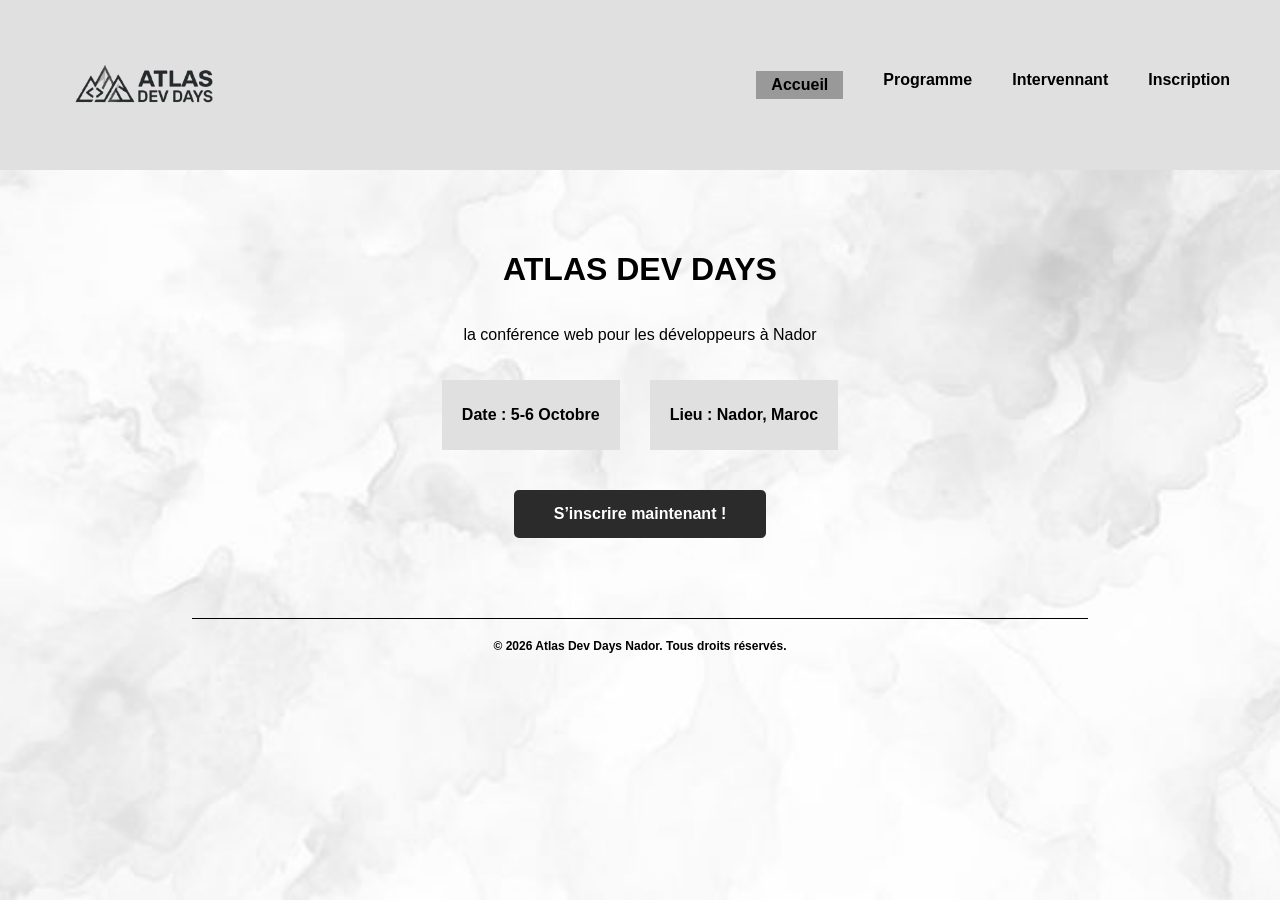
==== Atlas_Dev_Days/index.html @ 707681dc "first push finished html +css of all 4 pages" ====
<!DOCTYPE html>
<html lang="en">
<head>
    <meta charset="UTF-8">
    <meta name="viewport" content="width=device-width, initial-scale=1.0">
    <title>Atlas Dev Days - Accueil </title>
    <link rel="stylesheet" href="css/style.css">
</head>

<body>
   
    <div class="maquette-figma">
        
        
    
        <img src="images/background.jpg" alt="background" class="bg-image">
        
        <nav>
            <img src="images/logo.png" alt="logo" class="logo">
            <div class="regroupement">
                <a href="index.html" class="actif">Accueil</a>
                <a href="programme.html">Programme</a>
                <a href="intervennant.html">Intervennant</a>
                <a href="inscription.html">Inscription</a>
            </div>
        </nav>
        
        <main>
            <h1>ATLAS DEV DAYS</h1>
            <p>la conférence web pour les développeurs à Nador</p>
            <div class="conteneur-dates-lieu">
                <div class="boite-date">
                    <p>Date : 5-6 Octobre</p>
                </div>
                <div class="boite-lieu">
                    <p>Lieu : Nador, Maroc</p>
                </div>
            </div>
            <a href="inscription.html" class="mon-bouton">S’inscrire maintenant ! </a>
        </main>

        <footer>
            <p>© 2026 Atlas Dev Days Nador. Tous droits réservés.</p>
        </footer>

    </div> 
</body>

</html>
---- Atlas_Dev_Days/css/style.css ----
body {
    background-color: #222222;
    margin: 0;
    font-family: Arial, sans-serif;
}

.maquette-figma {
    width: 100%;
    min-height: 100vh;
    margin: 0 auto;
    background-color: white;
    position: relative;
    overflow: hidden;
}

.bg-image {
    position: absolute;
    top: 0;
    left: 0;
    width: 100%;
    height: 100%;
    min-height: 100vh; 
    object-fit: cover;
    z-index: 0;
}

nav, main, footer {
    position: relative;
    z-index: 1;
}

nav {
    display: flex;
    justify-content: space-between;
    align-items: center;
    padding: 15px 50px;
    background-color: #e0e0e0;
}

.logo {
    height: 140px;
}

.regroupement {
    display: flex;
    gap: 40px;
}

.regroupement a {
    text-decoration: none;
    color: black;
    font-weight: bold;
}

main {
    display: flex;
    flex-direction: column;
    align-items: center;
    text-align: center;
    margin-top: 60px;
}

.conteneur-dates-lieu {
    display: flex;
    gap: 30px;
    margin-top: 20px;
    margin-bottom: 40px;
}

.boite-date, .boite-lieu {
    background-color: #e0e0e0;
    padding: 10px 20px;
    font-weight: bold;
}

.mon-bouton {
    background-color: #2b2b2b;
    color: white;
    padding: 15px 40px;
    text-decoration: none;
    font-weight: bold;
    border-radius: 5px;
}

footer {
    text-align: center;
    margin-top: 80px;
    padding-bottom: 30px;
}

footer p {
    border-top: 1px solid black;
    padding-top: 20px;
    width: 70%;
    margin: 0 auto;
    font-weight: bold;
    font-size: 12px;
}

@media (max-width: 768px) {
    .maquette-figma {
        width: 100%;
    }

    nav {
        flex-direction: column;
        padding: 20px;
        gap: 20px;
    }

    .regroupement {
        flex-direction: column;
        gap: 15px;
        text-align: center;
    }

    .conteneur-dates-lieu {
        flex-direction: column;
        gap: 15px;
    }
    
    h1 {
        font-size: 28px;
    }
}
.actif {
    background-color: #999999;
    padding: 5px 15px;
}
.jour-section {
    width: 85%; 
    margin-top: 20px;
    margin-bottom: 20px;
}
.titre-jour {
    text-align: left;
    font-size: 22px;
    margin-bottom: 15px;
}
.session-box {
    background-color: #e0e0e0; 
    padding: 20px; 
    margin-bottom: 15px; 
    text-align: center; 
}
.grille-intervenants {
    display: grid;
    grid-template-columns: repeat(3, 1fr);
    gap: 40px;
    margin-top: 20px;
    margin-bottom: 50px;
}

.carte-intervenant {
    background-color: #e0e0e0;
    width: 260px;
    height: 350px;
    padding-top: 20px;
    display: flex;
    flex-direction: column;
    overflow: hidden; 
}
.nom {
    margin: 0;
    font-size: 18px;
}
.role {
    margin-top: 10px;
    margin-bottom: 20px;
    font-size: 14px;
    padding: 0 10px;
}
.photo-prfl {
    width: 100%;
    height: 230px; 
    object-fit: cover; 
    margin-top: auto; 
}
.formulaire{
    background-color: #d9d9d9;
    width: 60%;
    padding: 40px 60px;
    margin: 40px auto;
}
.input{
margin-bottom: 10px;

}
.formulaire h2{
    text-align: center;
    margin-bottom: 50px;
}
.input{
    display: flex;
    flex-direction:column ;
    text-align: left;
    margin-bottom: 25px;
}
.input label{
    margin-bottom: 8px;
    font-size:  12px;
}
.input input{
  height: 30px;
  border: none;
  padding: 0 10px;
  font-size: 13px;
}
.checkbox {
    display: flex;
    align-items: center;
}
.checkbox label{
    font-size: 10px;
}
button.submit-button{
    background-color: #222222;
    cursor: pointer;
    font-size: 15px;
    color: white; 
    border: none;
    padding: 15px 40px;
    border-radius: 5px;
}
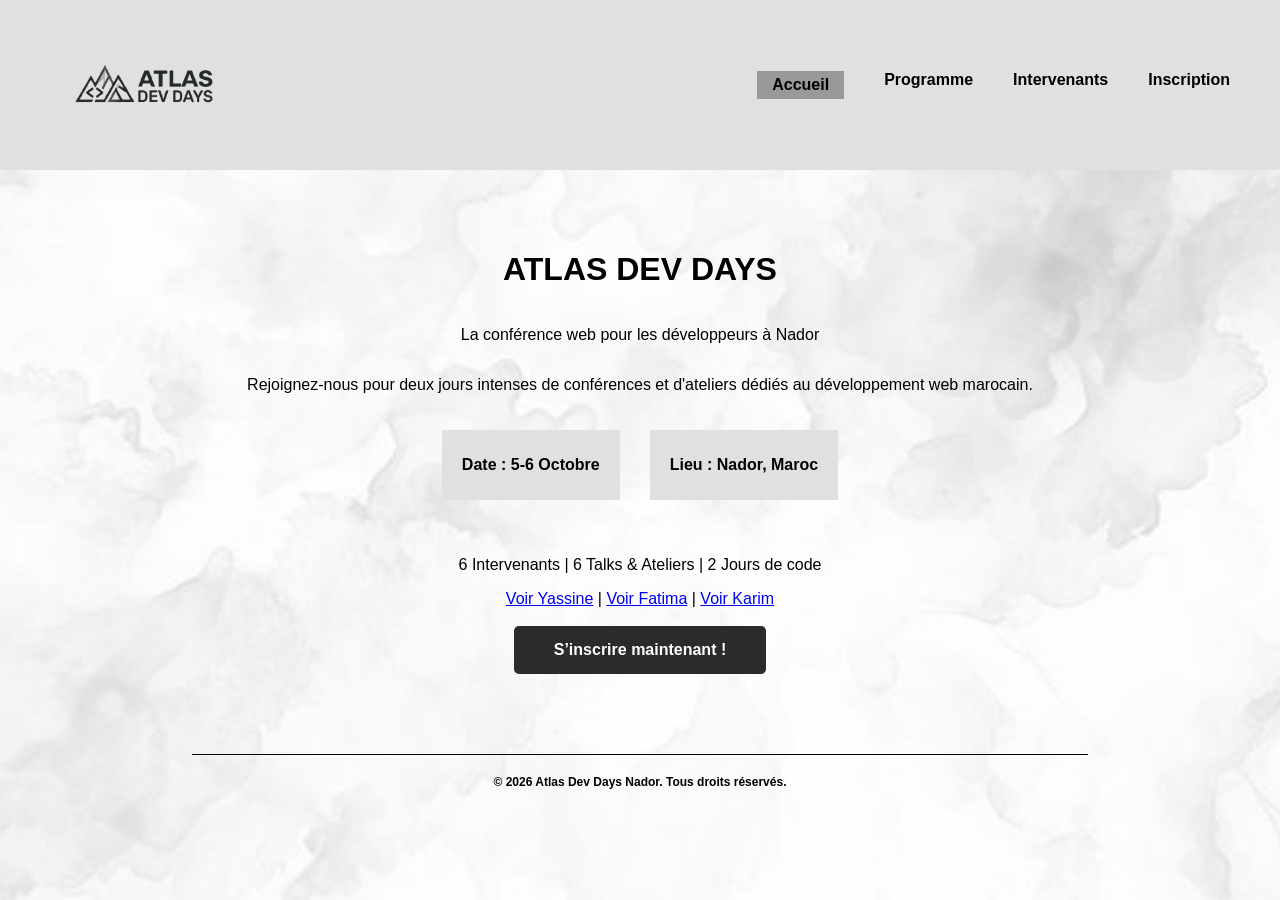
==== commit ed0133c5: "changed some stuff in the index  cause i forgot to read the  second detailed brief" ====
--- a/Atlas_Dev_Days/index.html
+++ b/Atlas_Dev_Days/index.html
@@ -1,33 +1,33 @@
 <!DOCTYPE html>
-<html lang="en">
+<html lang="fr">
 <head>
     <meta charset="UTF-8">
     <meta name="viewport" content="width=device-width, initial-scale=1.0">
-    <title>Atlas Dev Days - Accueil </title>
+    <meta name="description" content="Atlas Dev Days : la conférence web pour les développeurs à Nador. 2 jours de talks et d'ateliers.">
+    <title>Atlas Dev Days - Accueil</title>
     <link rel="stylesheet" href="css/style.css">
 </head>
-
 <body>
-   
     <div class="maquette-figma">
-        
-        
-    
         <img src="images/background.jpg" alt="background" class="bg-image">
         
-        <nav>
-            <img src="images/logo.png" alt="logo" class="logo">
-            <div class="regroupement">
-                <a href="index.html" class="actif">Accueil</a>
-                <a href="programme.html">Programme</a>
-                <a href="intervennant.html">Intervennant</a>
-                <a href="inscription.html">Inscription</a>
-            </div>
-        </nav>
+        <header>
+            <nav>
+                <img src="images/logo.png" alt="Logo Atlas Dev Days" class="logo">
+                <div class="regroupement">
+                    <a href="index.html" class="actif">Accueil</a>
+                    <a href="programme.html">Programme</a>
+                    <a href="intervenants.html">Intervenants</a>
+                    <a href="inscription.html">Inscription</a>
+                </div>
+            </nav>
+        </header>
         
         <main>
             <h1>ATLAS DEV DAYS</h1>
-            <p>la conférence web pour les développeurs à Nador</p>
+            <p>La conférence web pour les développeurs à Nador</p>
+            <p>Rejoignez-nous pour deux jours intenses de conférences et d'ateliers dédiés au développement web marocain.</p>
+            
             <div class="conteneur-dates-lieu">
                 <div class="boite-date">
                     <p>Date : 5-6 Octobre</p>
@@ -36,14 +36,23 @@
                     <p>Lieu : Nador, Maroc</p>
                 </div>
             </div>
-            <a href="inscription.html" class="mon-bouton">S’inscrire maintenant ! </a>
+
+            <div class="chiffres-cles">
+                <p>6 Intervenants | 6 Talks & Ateliers | 2 Jours de code</p>
+            </div>
+
+            <div class="apercu-intervenants">
+                <a href="intervenants.html">Voir Yassine</a> |
+                <a href="intervenants.html">Voir Fatima</a> |
+                <a href="intervenants.html">Voir Karim</a>
+            </div>
+            <br>
+            <a href="inscription.html" class="mon-bouton">S’inscrire maintenant !</a>
         </main>
 
         <footer>
             <p>© 2026 Atlas Dev Days Nador. Tous droits réservés.</p>
         </footer>
-
     </div> 
 </body>
-
 </html>
--- a/Atlas_Dev_Days/css/style.css
+++ b/Atlas_Dev_Days/css/style.css
@@ -122,6 +122,10 @@
     h1 {
         font-size: 28px;
     }
+    .grille-intervenants {
+        flex-direction: column;
+        align-items: center; 
+    }
 }
 .actif {
     background-color: #999999;
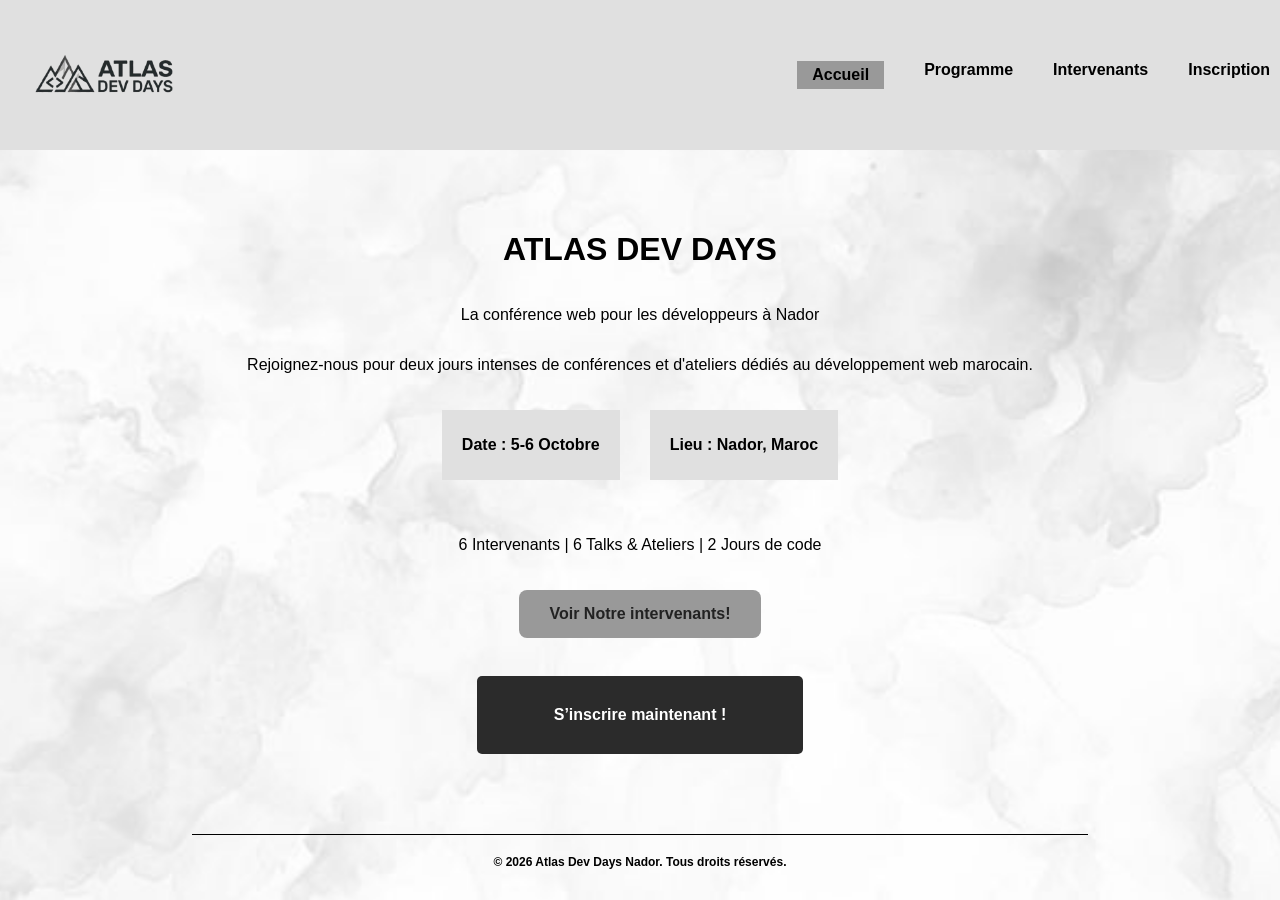
==== commit dade6471: "changed design and some other stuff" ====
--- a/Atlas_Dev_Days/index.html
+++ b/Atlas_Dev_Days/index.html
@@ -42,9 +42,7 @@
             </div>
 
             <div class="apercu-intervenants">
-                <a href="intervenants.html">Voir Yassine</a> |
-                <a href="intervenants.html">Voir Fatima</a> |
-                <a href="intervenants.html">Voir Karim</a>
+                <a href="intervenants.html">Voir Notre intervenants!</a>
             </div>
             <br>
             <a href="inscription.html" class="mon-bouton">S’inscrire maintenant !</a>
--- a/Atlas_Dev_Days/css/style.css
+++ b/Atlas_Dev_Days/css/style.css
@@ -33,7 +33,7 @@
     display: flex;
     justify-content: space-between;
     align-items: center;
-    padding: 15px 50px;
+    padding: 5px 10px;
     background-color: #e0e0e0;
 }
 
@@ -76,7 +76,7 @@
 .mon-bouton {
     background-color: #2b2b2b;
     color: white;
-    padding: 15px 40px;
+    padding: 30px 6%;
     text-decoration: none;
     font-weight: bold;
     border-radius: 5px;
@@ -225,4 +225,35 @@
     border: none;
     padding: 15px 40px;
     border-radius: 5px;
-}+}
+.button-links{
+    display:flex;
+    justify-content: center;
+    gap: 15px;
+    margin-top:10px;
+    padding-bottom: 15px;
+}
+.logo-photo{
+    width: 30px;
+    height: 30px;
+    transition:transform 0.3 ease;
+}
+.button-links a:hover .logo-photo{
+    transform: scale(1,1)
+}
+.apercu-intervenants{
+    display: flex;
+    justify-content: center;
+    align-items: center;
+    gap: 15px;
+    background-color: #999999;
+    padding: 15px 30px;
+    border-radius: 8px;
+    margin: 20px auto;
+    width : fit-content;
+}
+.apercu-intervenants a{
+    text-decoration: none;
+    font-weight: bold;
+    color:#222222;
+}  
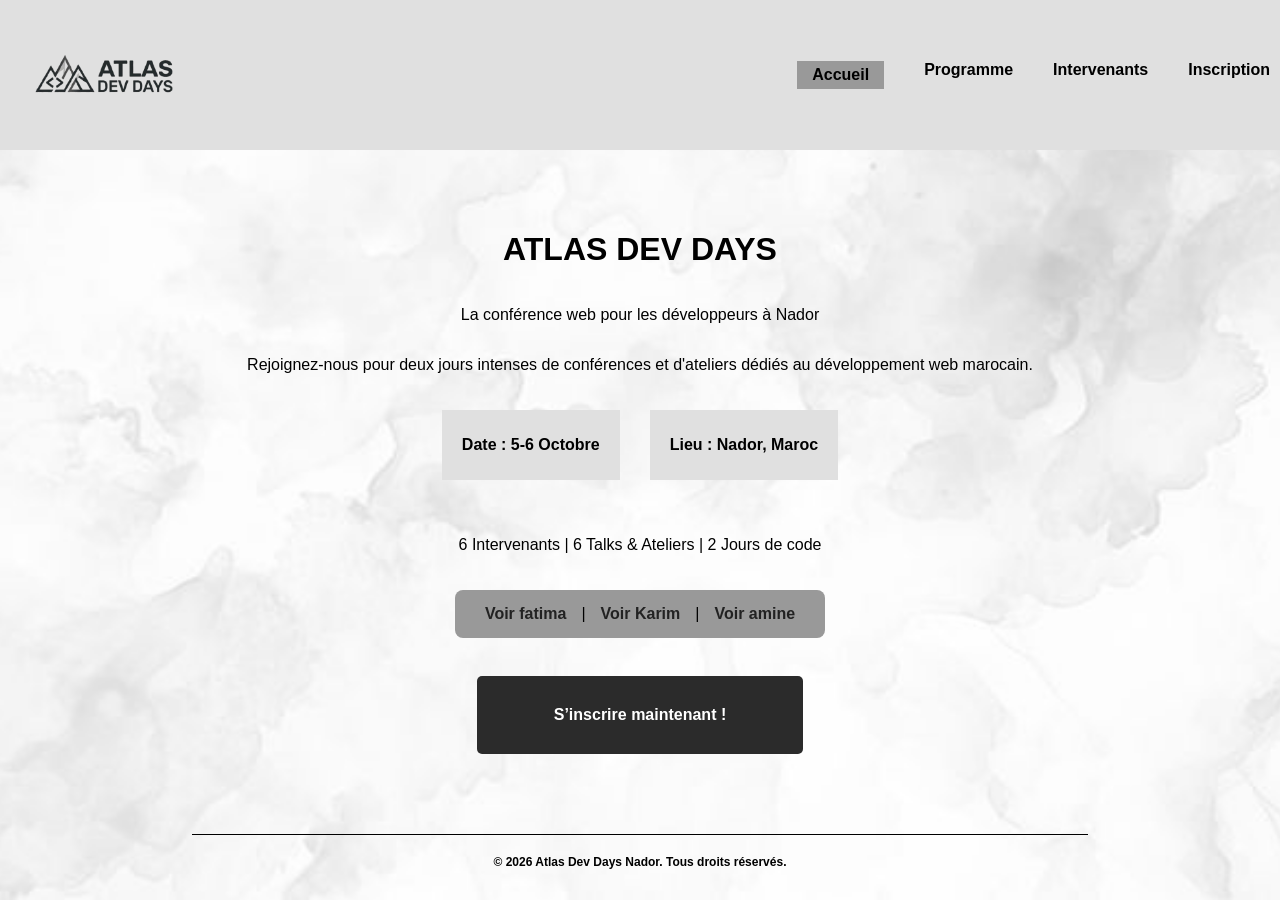
==== commit 57180d60: "changed  a bit the designn and added some small stuff" ====
--- a/Atlas_Dev_Days/index.html
+++ b/Atlas_Dev_Days/index.html
@@ -42,7 +42,9 @@
             </div>
 
             <div class="apercu-intervenants">
-                <a href="intervenants.html">Voir Notre intervenants!</a>
+                <a href="intervenants.html">Voir fatima</a>|
+                <a href="intervenants.html">Voir Karim</a>|
+                <a href="intervenants.html">Voir amine</a>
             </div>
             <br>
             <a href="inscription.html" class="mon-bouton">S’inscrire maintenant !</a>
--- a/Atlas_Dev_Days/css/style.css
+++ b/Atlas_Dev_Days/css/style.css
@@ -1,3 +1,14 @@
+:root {
+    --bg-body: #222222;
+    --bg-blanc: white;
+    --bg-gris: #e0e0e0;
+    --bg-gris-fonce: #999999;
+    --bg-bouton: #2b2b2b;
+    --bg-form: #d9d9d9;
+    --texte-noir: black;
+    --texte-blanc: white;
+    --police-principale: Arial, sans-serif;
+}
 body {
     background-color: #222222;
     margin: 0;
@@ -11,6 +22,11 @@
     background-color: white;
     position: relative;
     overflow: hidden;
+}
+.maquette-figma a:hover{
+    color: white;
+    text-decoration: underline;
+
 }
 
 .bg-image {
@@ -148,9 +164,11 @@
     text-align: center; 
 }
 .grille-intervenants {
-    display: grid;
-    grid-template-columns: repeat(3, 1fr);
+    display: flex;
+    flex-wrap: wrap;
+    justify-content: center;
     gap: 40px;
+    max-width: 900px;
     margin-top: 20px;
     margin-bottom: 50px;
 }
@@ -256,4 +274,50 @@
     text-decoration: none;
     font-weight: bold;
     color:#222222;
-}  +}  
+.apercu-intervenants a:hover {
+    color: white; 
+    text-decoration: underline;
+}
+fieldset {
+    border: 2px solid var(--texte-noir);
+    border-radius: 5px;
+    padding: 10px;
+    margin-bottom: 20px;
+    display: flex;
+    flex-direction: row ;
+    flex-wrap: wrap;
+    justify-content: center;
+    gap: 12px; 
+}
+
+legend {
+    font-weight: bold;
+    font-size: 14px;
+    padding: 0 10px;
+    background-color: var(--bg-form);
+}
+
+.checkbox, 
+fieldset label {
+    display: flex;
+    align-items: center;
+    gap: 10px;
+    font-size: 14px;
+    cursor: pointer;
+}
+
+input[type="checkbox"], 
+input[type="radio"] {
+    width: 18px;
+    height: 18px;
+    cursor: pointer;
+    margin: 0;
+    accent-color: var(--bg-bouton);
+}
+
+input[type="checkbox"]:focus, 
+input[type="radio"]:focus {
+    outline: 2px solid var(--bg-gris-fonce);
+    outline-offset: 3px;
+} 
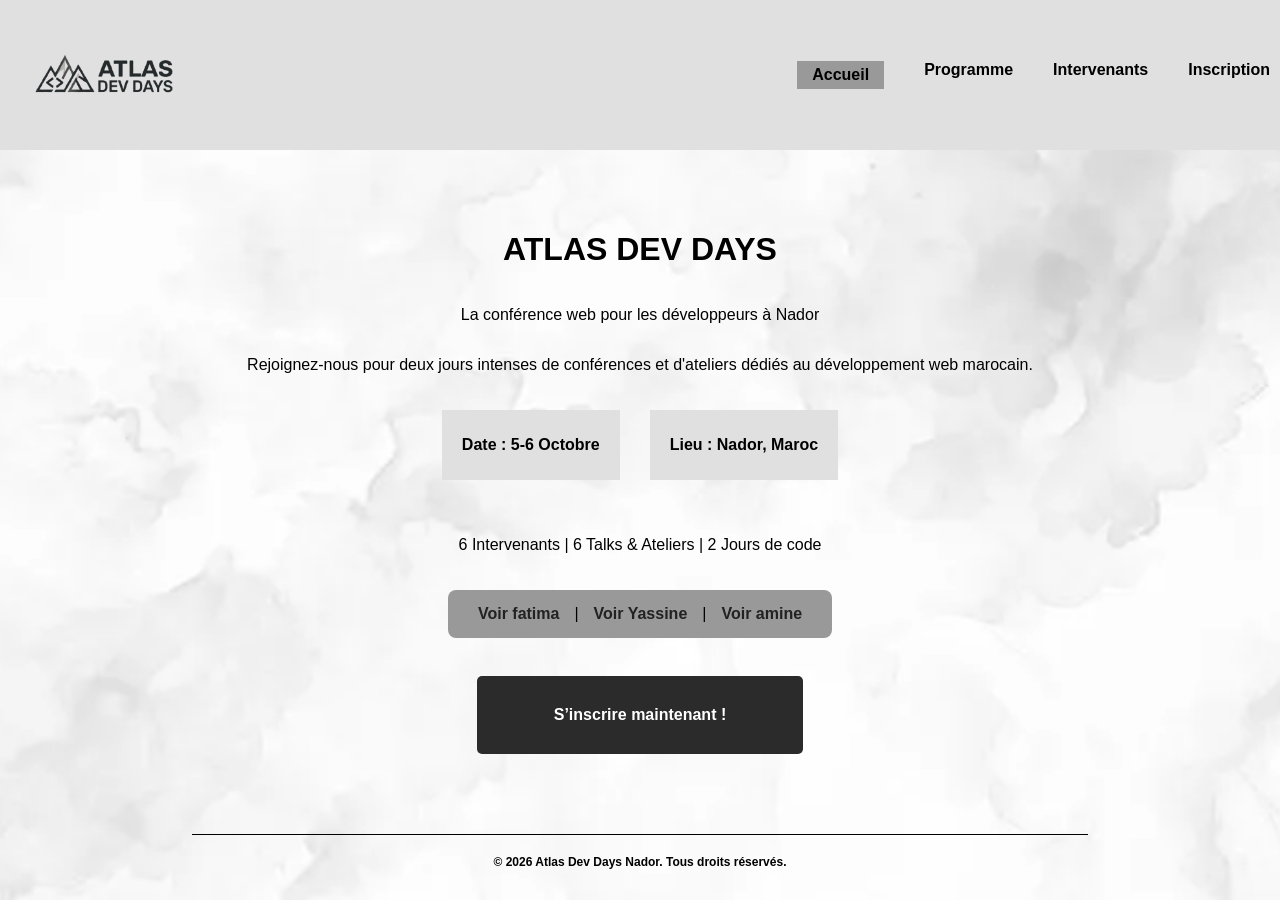
==== commit a697a129: "forgot to change the backgroung format to webp" ====
--- a/Atlas_Dev_Days/index.html
+++ b/Atlas_Dev_Days/index.html
@@ -9,7 +9,7 @@
 </head>
 <body>
     <div class="maquette-figma">
-        <img src="images/background.jpg" alt="background" class="bg-image">
+        <img src="images/background.webp" alt="background" class="bg-image">
         
         <header>
             <nav>
@@ -43,7 +43,7 @@
 
             <div class="apercu-intervenants">
                 <a href="intervenants.html">Voir fatima</a>|
-                <a href="intervenants.html">Voir Karim</a>|
+                <a href="intervenants.html">Voir Yassine</a>|
                 <a href="intervenants.html">Voir amine</a>
             </div>
             <br>
--- a/Atlas_Dev_Days/css/style.css
+++ b/Atlas_Dev_Days/css/style.css
@@ -168,7 +168,7 @@
     flex-wrap: wrap;
     justify-content: center;
     gap: 40px;
-    max-width: 900px;
+    max-width: 800px;
     margin-top: 20px;
     margin-bottom: 50px;
 }
